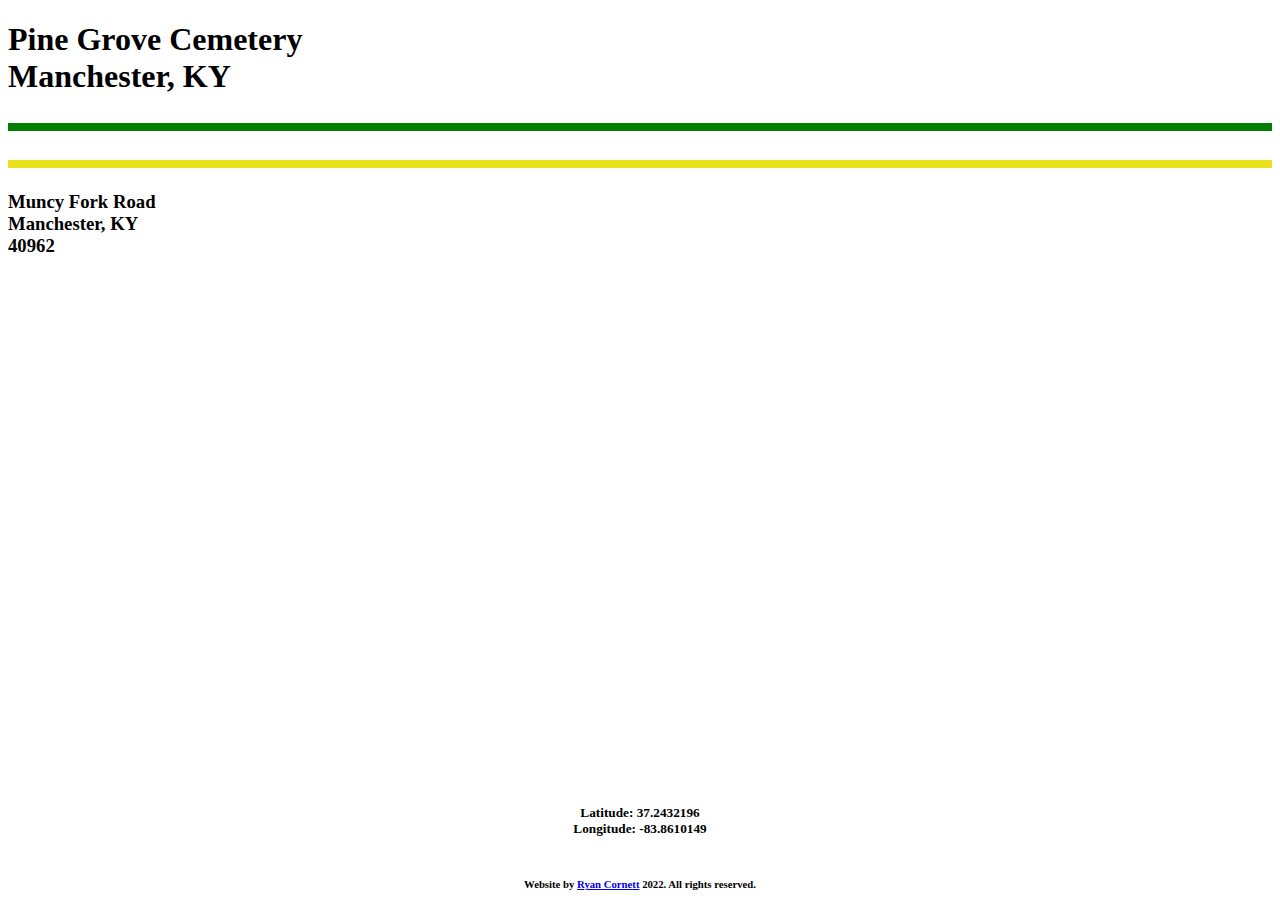
==== index.html @ 9aa18961 "Added index.html to try to get connection to styles.css" ====
<!DOCTYPE html>
<html lang="en">
  <head>
    <!-- ##########https://www.w3schools.com/css/css_howto.asp ##########
	
	##### UPLOAD CSS ON RYANCORNETT.COM ##### -->
	
	<link type="text/css" rel="stylesheet" href="/styles.css">
	<title>Pine Grove Cemetery</title>
	<!-- ##### So the browser reads the latest HTML ##### -->
	<meta charset="utf-8">
	
	<!-- ##### For the styling of the page
	to look similar on mobile as it does on a desktop or laptop ##### -->
	<meta name="viewport" content="width=device-width, initial-scale=1.0" />
	
  </head>
  <body>
    
	  <h1>Pine Grove Cemetery<br>
	  Manchester, KY</h1>
    
    <main>
	  <section>
	  
	  <img src="[data-uri]" width="100%" height="8" border="0">
	  <!-- Transparent 1x1 PNG below -->
	  <img src="https://upload.wikimedia.org/wikipedia/commons/c/ca/1x1.png" width="100%" height="15" border="0">
	  <img src="[data-uri]" width="100%" height="8" border="0">
      </section>
	  <section><h3>
	  Muncy Fork Road<br>
	  Manchester, KY<br>
	  40962</h3>
	  </section>
	  <section><center><br>
	  <iframe src="https://www.google.com/maps/embed?pb=!1m16!1m12!1m3!1d3176.203677436095!2d-83.8603658990326!3d37.24287473884195!2m3!1f0!2f0!3f0!3m2!1i1024!2i768!4f13.1!2m1!1spine%20grove%20cemetery%20manchester%20ky!5e0!3m2!1sen!2sus!4v1653874564948!5m2!1sen!2sus" width="600" height="450" style="border:0;" allowfullscreen="" loading="lazy" referrerpolicy="no-referrer-when-downgrade"></iframe>
	  </center>
	  </section>
	  <section>
	  <center><br><br><h5>
	  Latitude: 37.2432196<br>
	  Longitude: -83.8610149<br><br></h5>
	  </center>
	  </section>
	</main>
	  <footer>
	  <center><h6>
	  Website by <a href="http://ryancornett.com" target="_blank">Ryan Cornett</a> 2022. All rights reserved.<h6>
	  </center>
	</footer>
  </body>
</html>
---- styles.css ----
<style>
  h1 {
  text-align: center
  }
  body {
  background-color: white
}
/* Gives the div a max width narrower than the screen */
<div {
  width: 300px
}
</style>
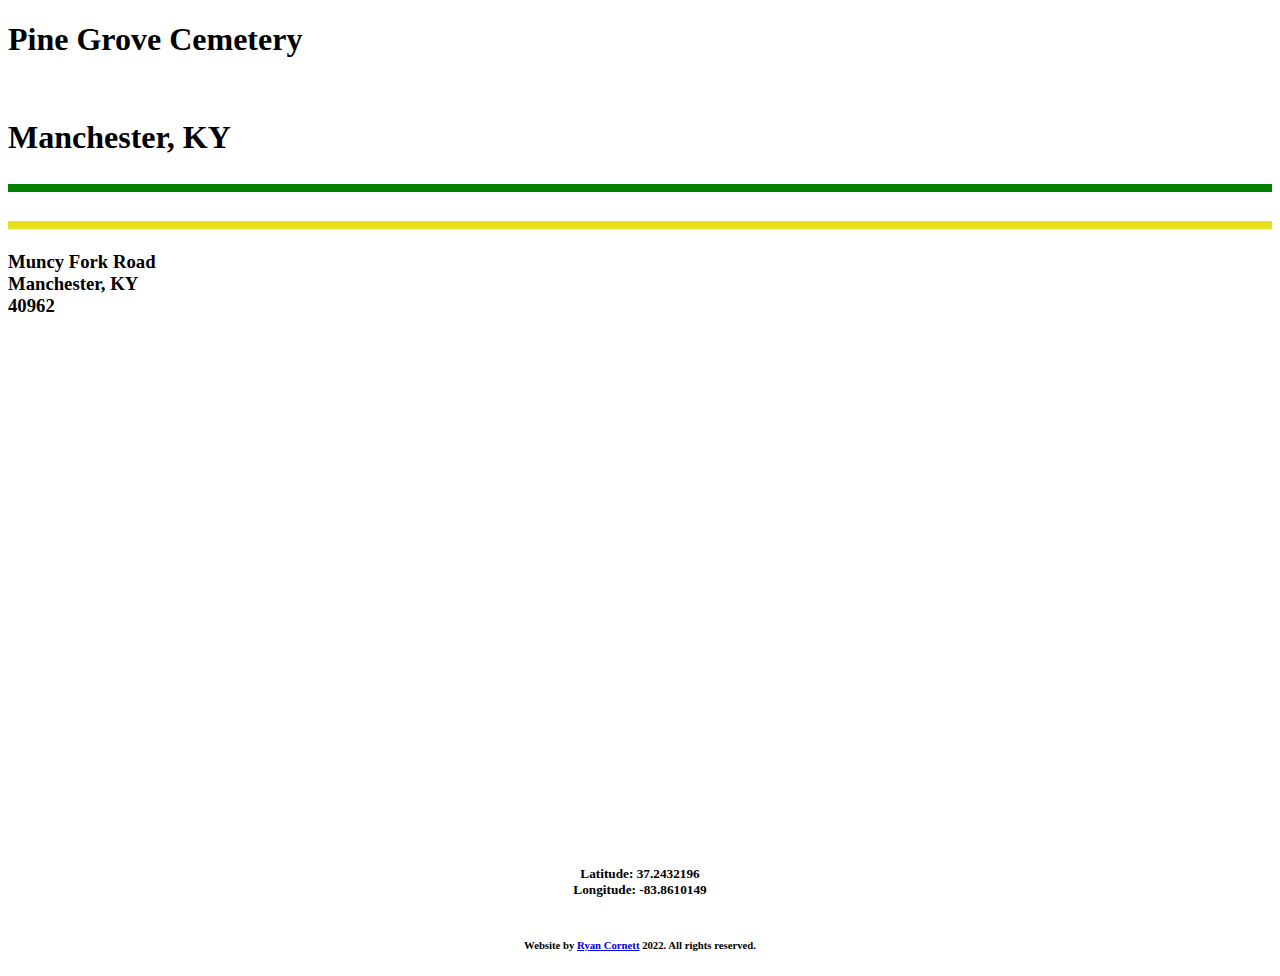
==== commit 21d45ca3: "Replacing index.html to try to reach css" ====
--- a/index.html
+++ b/index.html
@@ -1,3 +1,4 @@
+
 <!DOCTYPE html>
 <html lang="en">
   <head>
@@ -17,8 +18,8 @@
   </head>
   <body>
     
-	  <h1>Pine Grove Cemetery<br>
-	  Manchester, KY</h1>
+	  <h1>Pine Grove Cemetery</h1><br>
+	  <h1>Manchester, KY</h1>
     
     <main>
 	  <section>
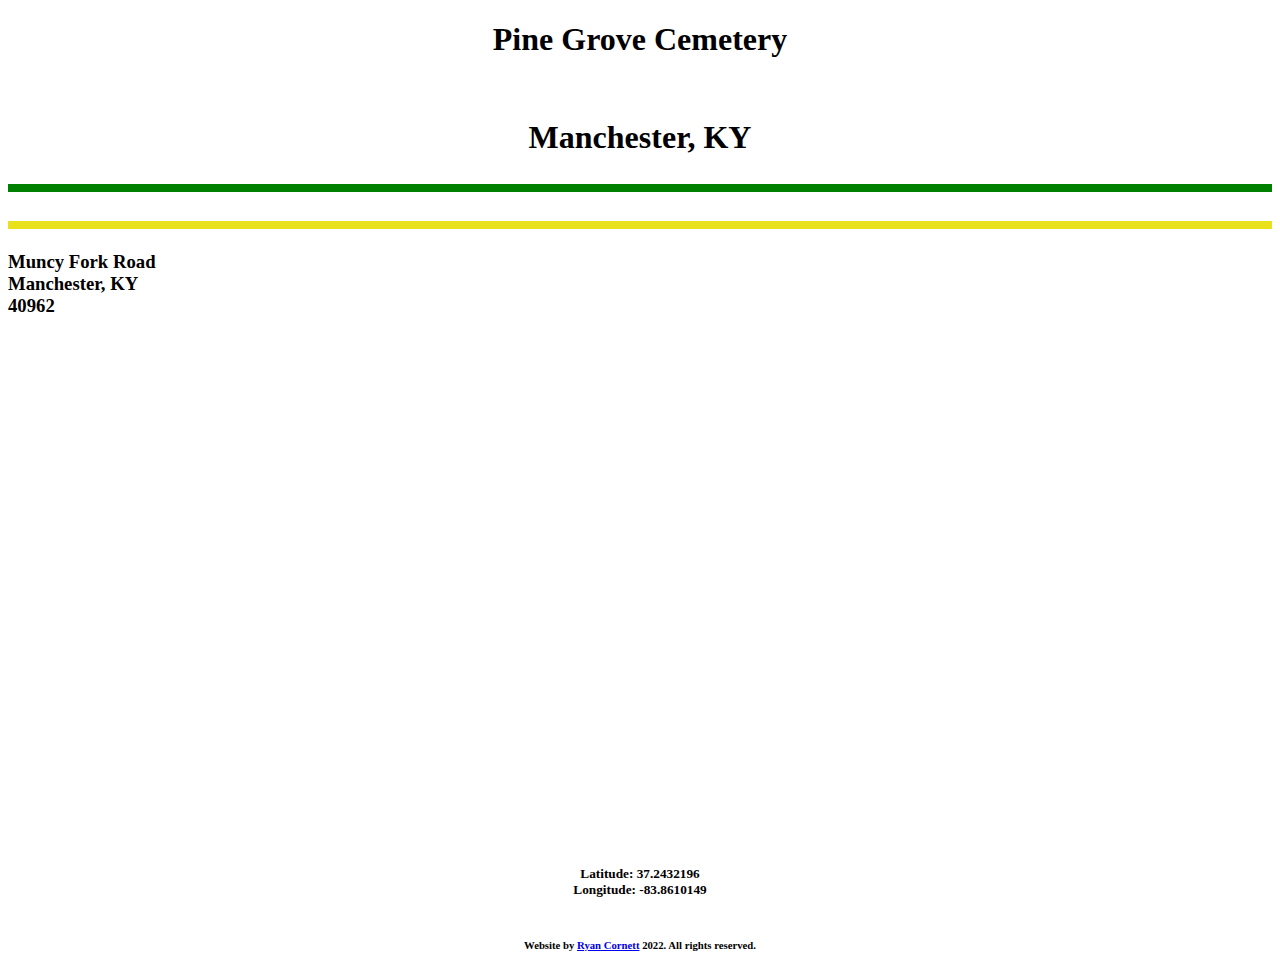
==== commit 2e253479: "Update index.html" ====
--- a/index.html
+++ b/index.html
@@ -1,13 +1,10 @@
-
 <!DOCTYPE html>
 <html lang="en">
   <head>
-    <!-- ##########https://www.w3schools.com/css/css_howto.asp ##########
-	
-	##### UPLOAD CSS ON RYANCORNETT.COM ##### -->
-	
-	<link type="text/css" rel="stylesheet" href="/styles.css">
+    <!-- ##########https://www.w3schools.com/css/css_howto.asp ########## -->
+	<link type="text/css" rel="stylesheet" href="styles.css">
 	<title>Pine Grove Cemetery</title>
+	  
 	<!-- ##### So the browser reads the latest HTML ##### -->
 	<meta charset="utf-8">
 	
@@ -18,7 +15,8 @@
   </head>
   <body>
     
-	  <h1>Pine Grove Cemetery</h1><br>
+	  <h1>Pine Grove Cemetery</h1>
+	  <br>
 	  <h1>Manchester, KY</h1>
     
     <main>
@@ -51,4 +49,4 @@
 	  </center>
 	</footer>
   </body>
-</html>+</html>
--- a/styles.css
+++ b/styles.css
@@ -1,12 +1,10 @@
-<style>
-  h1 {
+h1 {
   text-align: center
-  }
-  body {
+}
+body {
   background-color: white
 }
 /* Gives the div a max width narrower than the screen */
-<div {
-  width: 300px
+div {
+  width: 600px
 }
-</style>